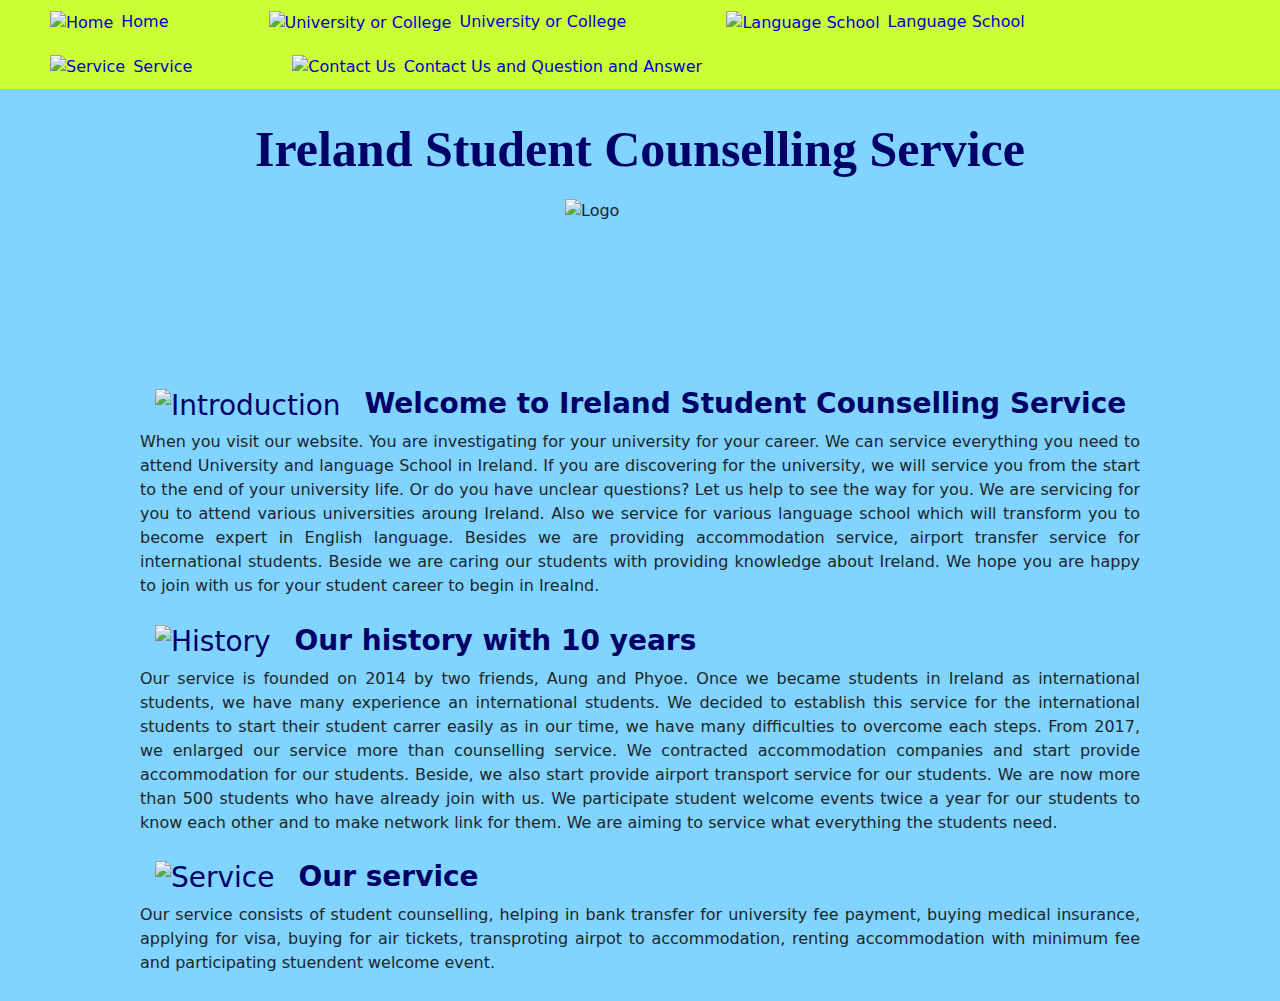
==== index.html @ 99d947c6 "Add files via upload" ====
<!-- Student 1 Phyoe Minn Maung -->

<!DOCTYPE html>
<html lang="en">
	<head>
		<title>Index Page</title>
		<meta charset="UTF-8">
		<meta name="viewport" content="width=device-width, initial-scale=1">
		<link href="https://cdn.jsdelivr.net/npm/bootstrap@5.3.3/dist/css/bootstrap.min.css" rel="stylesheet" integrity="sha384-QWTKZyjpPEjISv5WaRU9OFeRpok6YctnYmDr5pNlyT2bRjXh0JMhjY6hW+ALEwIH" crossorigin="anonymous">
        <!-- Student 1 CSS Link  -->
		<link rel="stylesheet" href="CSS/student1.css">
		<!-- Student 2 CSS Link -->
		<!-- <link rel="stylesheet" href="CSS/student2.css"> -->
	</head>
	<body>
		<ul class="nav">			
			<li><a href=index.html><img src="images/N1.png" alt="Home" class="nav-icon">Home</a></li>
			<li><a href=Pages/university.html><img src="images/N2.png" alt="University or College" class="nav-icon">University or College</a></li>
			<li><a href=Pages/LanguagePrograms.html><img src="images/N3.png" alt="Language School" class="nav-icon">Language School</a></li>
			<li><a href=Pages/service.html><img src="images/N4.png" alt="Service" class="nav-icon">Service</a></li>
			<li><a href=Pages/ContactUs.html><img src="images/N5.png" alt="Contact Us" class="nav-icon">Contact Us and Question and Answer</a></li>
		</ul>	
	</nav>

		<h1> Ireland Student Counselling Service </h1>
		<img id="logo" src="images/N6.png" width="200" height="100" alt="Logo"/>

			
		<div class="container py-60" id="Introduction">							
			<h3>
				<img src="images/I1.png" alt="Introduction" class="icon">
				<b>Welcome to Ireland Student Counselling Service </b>
			</h3>
			<p>When you visit our website. You are investigating for your university for your career. We can service everything you need to attend University and language School in Ireland. If you are discovering for the university, we will service you from the start to the end of your university life. Or do you have unclear questions? Let us help to see the way for you. We are servicing for you to attend various universities aroung Ireland. Also we service for various language school which will transform you to become expert in English language. Besides we are providing accommodation service, airport transfer service for international students. Beside we are caring our students with providing knowledge about Ireland. We hope you are happy to join with us for your student career to begin in Irealnd.</p>
		</div>

		<div class="container py-60" id="History">
			<h3>
				<img src="images/I2.png" alt="History" class="icon">
				<b>Our history with 10 years</b>
			</h3>
			<p>Our service is founded on 2014 by two friends, Aung and Phyoe. Once we became students in Ireland as international students, we have many experience an international students. We decided to establish this service for the international students to start their student carrer easily as in our time, we have many difficulties to overcome each steps. From 2017, we enlarged our service more than counselling service. We contracted accommodation companies and start provide accommodation for our students. Beside, we also start provide airport transport service for our students. We are now more than 500 students who have already join with us. We participate student welcome events twice a year for our students to know each other and to make network link for them. We are aiming to service what everything the students need.</p>
		</div>

		<div class="container py-60" id="Service">
			<h3>
				<img src="images/I3.png" alt="Service" class="icon">
				<b>Our service</b>
			</h3>
			<p>Our service consists of student counselling, helping in bank transfer for university fee payment, buying medical insurance, applying for visa, buying for air tickets, transproting airpot to accommodation, renting accommodation with minimum fee and participating stuendent welcome event.</p>		
		</div>
	</body>
</html>
---- CSS/student1.css ----
/* Student 1 Phyoe Minn Maung*/

html{
	Scroll-behavior: smooth;
}

body{
	background-color:#80d4ff ;
}

.nav{
    background-color:#ccff33;
    margin: 0 ;
    list-style-type: none;
}

.nav li{
    display: inline-block;
	padding: 10px;
    margin: 0 40px;
}

.nav li a{
    align-items: center;
    color: hsl(240, 100%, 40%);
	text-decoration: none;
	
}

.nav-icon {
  width: 20px;
  height: 20px;
  margin-right: 8px; 
}

.nav a:hover{
    font-size: 18px;
	background-color: rgb(255, 194, 179);
	transition: background-color 0.5s ease;
}

h1{
    
    font-family: "Lilita One", sans-serif;
    font-weight: bold;
    font-size: 50px;
    color: rgb(0, 0, 102);
    text-align: center;
    margin-top: 30px;
    margin-bottom: 20px;
    color: rgb(0, 0, 102);
    font-weight: bold;
    font-family: "Lilita One";
}

h2{
    text-align: center;
    margin-top: 50px;
    margin-bottom: 4%;
    color: rgb(0, 0, 102);
    font-weight: bold;
    font-family: 'Segoe UI', Tahoma, Geneva, Verdana, sans-serif;
}

h4{
	font-size: 20px;
	color:rgb(0, 0, 102);
    font-weight: bold;
	margin-left: 12px;
}

h3{
    color: rgb(0, 0, 102);
    font-weight: 500;
}

h5{
	color: rgb(0, 0, 102);
    font-weight: bold;
    font-size: 25px;
}


#logo{display: block; 
      width: 150px;
      height: 150px;
      margin-left: auto; 
      margin-right: auto;
      margin-bottom: 3%;}


.icon { width: 40px;
        height: 40px;
        margin: 0 15px;}

p{text-align: justify;}

.card {
    display: flex;
    align-items: center;
    background-color: rgb(255, 255, 255);
    border: 1px solid #ddd;
    border-radius: 8px;
    padding: 5px;
    margin-bottom: 50px; 
}

.container{
    width:80%;
    margin: auto;
    margin-bottom: 2%;
}

.c_photo{
    width: 150px;
    height: 150px;
    margin: auto;
    margin-top: 10px;
}

.photo{
    width: 150px;
    height: 150px;
    margin: auto;
    margin-top: 10px;
}

.col {
    display: flex;
    justify-content: center;
    margin: 15px;
  }

.card-title{
    text-align: center;
}

.card-text{
    text-align: center;
}

.card-body {
    padding: 15px;
    background-color: #f9f9f9; 
  }

.card:hover {
    
    transition: background-color 1s ease;
    transform: translateY(-5px); 
    box-shadow: 0 10px 10px #000099; 
  }

.btn{
    display: block;
    margin: 0 auto;
    width: 150px;;
}
---- CSS/student2.css ----
/* Student 2 Aung Zaw Zaw*/


body {
	background-image: url('../Images/shBG.png');
	    background-size: cover; 
	    background-position: landscape; 
}


.container {
  text-align: left; 
  margin-top: 5px;
  width: 70%;
  background-color: #FFFFFF;
  padding: 30px;
  border-radius: 12px;
}

.nav{
    background-color:#009E60;
	width:100%;
    margin: 0 ;
    list-style-type: none;
}

.nav li{
    display: inline-block;
	margin-right: 20px 20px;
	padding: 5px;
    margin: 0 40px;
}

.nav li a{
    align-items: center;
    color: white;
	text-decoration: none;
	
}

.nav-icon {
  width: 20px;
  height: 20px;
  margin-right: 8px; 
}

.nav a:hover{
    font-size: 18px;
	background-color: lightblue;
	transition: background-color 0.5s ease;
}

h1{
    font-size: 50px;
    color: #5C4033;
    font-weight: bold;
    text-align: center;
    margin-top: 30px;
    margin-bottom: 20px;
}

h2{
	font-size: 30px;
    text-align: center;
    margin-top: 50px;
    margin-bottom: 4%;
    color: rgb(0, 0, 102);
    font-weight: bold;
    font-family: 'Segoe UI', Tahoma, Geneva, Verdana, sans-serif;
}

h4{
	font-size: 20px;
	color:#5C4033;
    font-weight: bold;
	margin-left: 9px;
}

h5{
	font-size: 20px;
	color:#5C4033;
    font-weight: normal;
    text-align: left;
}

p{
	font-size: 15px;
	color:#5C4033;
    font-weight: normal;
    text-align: left;
}

ul{
	font-size: 15px;
	color:#5C4033;
    font-weight: normal;
    text-align: left;
}

b{
	color:#5C4033;
}

.col {
  display: flex;
  justify-content: center;
  margin: 15px;
}

.card {
  width: 25rem; 
  border: 1px solid #ccc; 
  border-radius: 8px; 
  overflow: hidden; 
  box-shadow: 0 4px 6px rgba(0, 0, 0, 0.1); 
  transition: transform 0.3s ease, box-shadow 0.3s ease;
}

.card:hover {
  transform: translateY(-5px); 
  box-shadow: 0 8px 12px rgba(0, 0, 0, 0.2); 
}

.card-img-top {
  width: 100%;
  height: auto;
  border-bottom: 1px solid #ccc;
}

.card-body {
  padding: 15px;
  background-color: #f9f9f9; 
}

.card-title {
  font-size: 1.25rem;
  color: #2c3e50; 
  margin-bottom: 10px;
}

.card-text {
  font-size: 0.95rem;
  color: #7f8c8d; 
  line-height: 1.5;
  text-align: left;
}

#logo{display: block; 
      width: 150px;
      height: 150px;
      margin-left: auto; 
      margin-right: auto;}

.icon { width: 40px;
        height: 40px;
        margin: 0 15px;}
		
.intro{
        margin:20;
}
        
.container{
        width:80%;
        margin: 0 auto;
}
        
.py-60{  
        padding-bottom: 10px;
}
		
table {
		width: 100%;
		border-collapse: collapse;
}

td {
		padding: 10px;
		vertical-align: top;
}

/* Input, Select, and Textarea Styling */
input[type="text"], input[type="email"], input[type="tel"], select, textarea {
		font-size: 16px;
		padding: 5px;
		margin: 5px 0;
}

/* Specific Widths for Fields */
#name {
		width: 50%; 
}

#email {
		width: 60%; 
}

#phone {
		width: 40%; 
}

#programType, #location, #tuitionFees {
		width: 53%; 
}

#day, #month, #year {
		width: 20%; 
        display: inline-block;
}

#message {
		width: 70%; 
		height: 100px; 
}

/* Button*/
button {
		font-size: 16px;
		padding: 10px 20px;
		background-color: #007BFF;
		color: white;
		border: none;
		border-radius: 5px;
		cursor: pointer;
}

button:hover {
		    background-color: #0056b3;
}
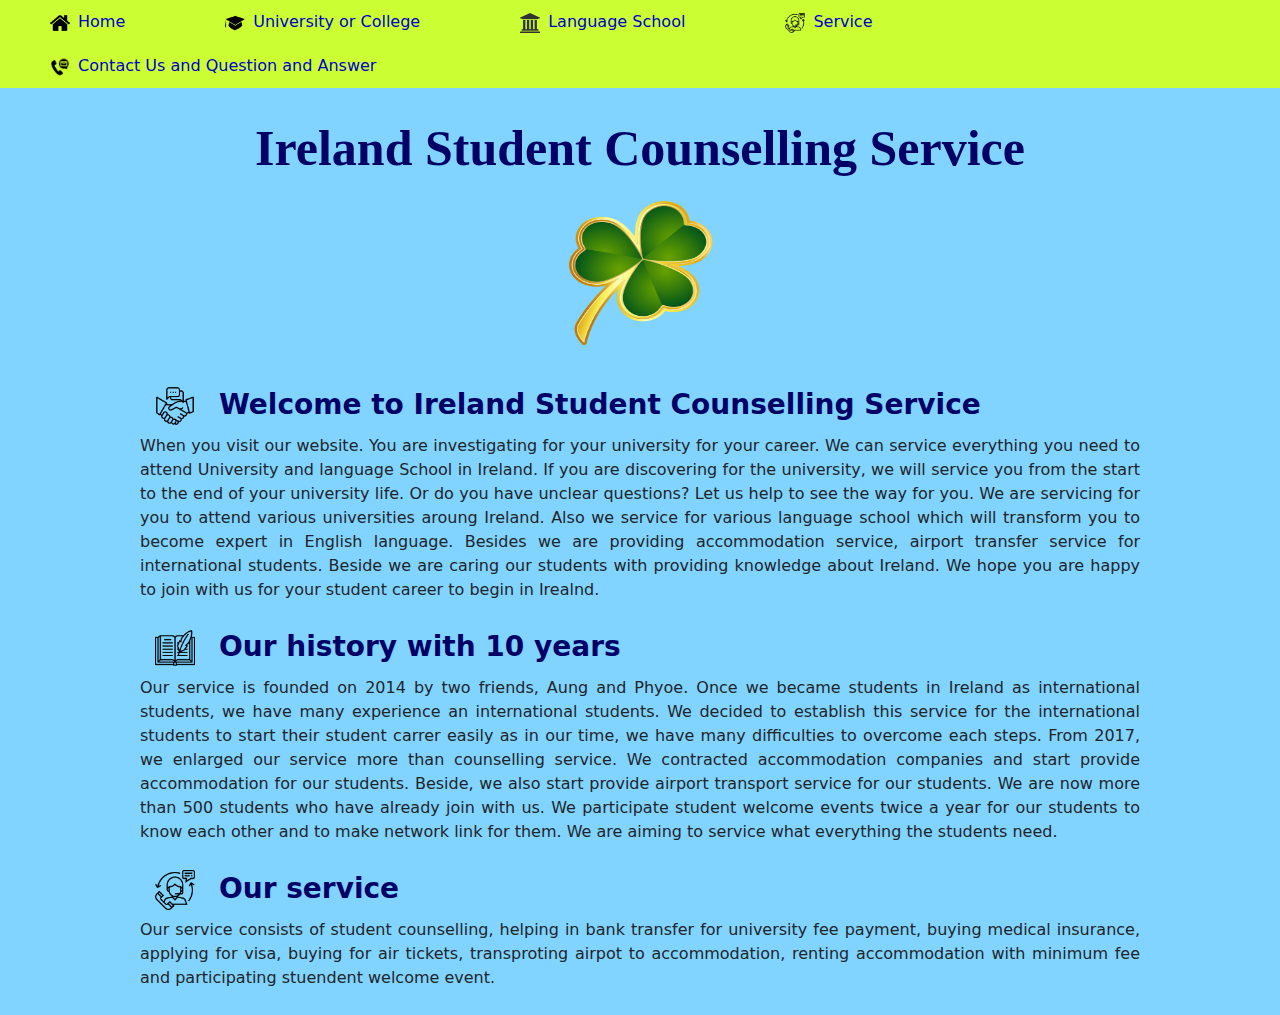
==== commit 9da14941: "Update index.html" ====
--- a/index.html
+++ b/index.html
@@ -14,21 +14,21 @@
 	</head>
 	<body>
 		<ul class="nav">			
-			<li><a href=index.html><img src="images/N1.png" alt="Home" class="nav-icon">Home</a></li>
-			<li><a href=Pages/university.html><img src="images/N2.png" alt="University or College" class="nav-icon">University or College</a></li>
-			<li><a href=Pages/LanguagePrograms.html><img src="images/N3.png" alt="Language School" class="nav-icon">Language School</a></li>
-			<li><a href=Pages/service.html><img src="images/N4.png" alt="Service" class="nav-icon">Service</a></li>
-			<li><a href=Pages/ContactUs.html><img src="images/N5.png" alt="Contact Us" class="nav-icon">Contact Us and Question and Answer</a></li>
+			<li><a href=index.html><img src="Images/N1.png" alt="Home" class="nav-icon">Home</a></li>
+			<li><a href=Pages/university.html><img src="Images/N2.png" alt="University or College" class="nav-icon">University or College</a></li>
+			<li><a href=Pages/LanguagePrograms.html><img src="Images/N3.png" alt="Language School" class="nav-icon">Language School</a></li>
+			<li><a href=Pages/service.html><img src="Images/N4.png" alt="Service" class="nav-icon">Service</a></li>
+			<li><a href=Pages/ContactUs.html><img src="Images/N5.png" alt="Contact Us" class="nav-icon">Contact Us and Question and Answer</a></li>
 		</ul>	
 	</nav>
 
 		<h1> Ireland Student Counselling Service </h1>
-		<img id="logo" src="images/N6.png" width="200" height="100" alt="Logo"/>
+		<img id="logo" src="Images/N6.png" width="200" height="100" alt="Logo"/>
 
 			
 		<div class="container py-60" id="Introduction">							
 			<h3>
-				<img src="images/I1.png" alt="Introduction" class="icon">
+				<img src="Images/I1.png" alt="Introduction" class="icon">
 				<b>Welcome to Ireland Student Counselling Service </b>
 			</h3>
 			<p>When you visit our website. You are investigating for your university for your career. We can service everything you need to attend University and language School in Ireland. If you are discovering for the university, we will service you from the start to the end of your university life. Or do you have unclear questions? Let us help to see the way for you. We are servicing for you to attend various universities aroung Ireland. Also we service for various language school which will transform you to become expert in English language. Besides we are providing accommodation service, airport transfer service for international students. Beside we are caring our students with providing knowledge about Ireland. We hope you are happy to join with us for your student career to begin in Irealnd.</p>
@@ -36,7 +36,7 @@
 
 		<div class="container py-60" id="History">
 			<h3>
-				<img src="images/I2.png" alt="History" class="icon">
+				<img src="Images/I2.png" alt="History" class="icon">
 				<b>Our history with 10 years</b>
 			</h3>
 			<p>Our service is founded on 2014 by two friends, Aung and Phyoe. Once we became students in Ireland as international students, we have many experience an international students. We decided to establish this service for the international students to start their student carrer easily as in our time, we have many difficulties to overcome each steps. From 2017, we enlarged our service more than counselling service. We contracted accommodation companies and start provide accommodation for our students. Beside, we also start provide airport transport service for our students. We are now more than 500 students who have already join with us. We participate student welcome events twice a year for our students to know each other and to make network link for them. We are aiming to service what everything the students need.</p>
@@ -44,10 +44,10 @@
 
 		<div class="container py-60" id="Service">
 			<h3>
-				<img src="images/I3.png" alt="Service" class="icon">
+				<img src="Images/I3.png" alt="Service" class="icon">
 				<b>Our service</b>
 			</h3>
 			<p>Our service consists of student counselling, helping in bank transfer for university fee payment, buying medical insurance, applying for visa, buying for air tickets, transproting airpot to accommodation, renting accommodation with minimum fee and participating stuendent welcome event.</p>		
 		</div>
 	</body>
-</html>+</html>
